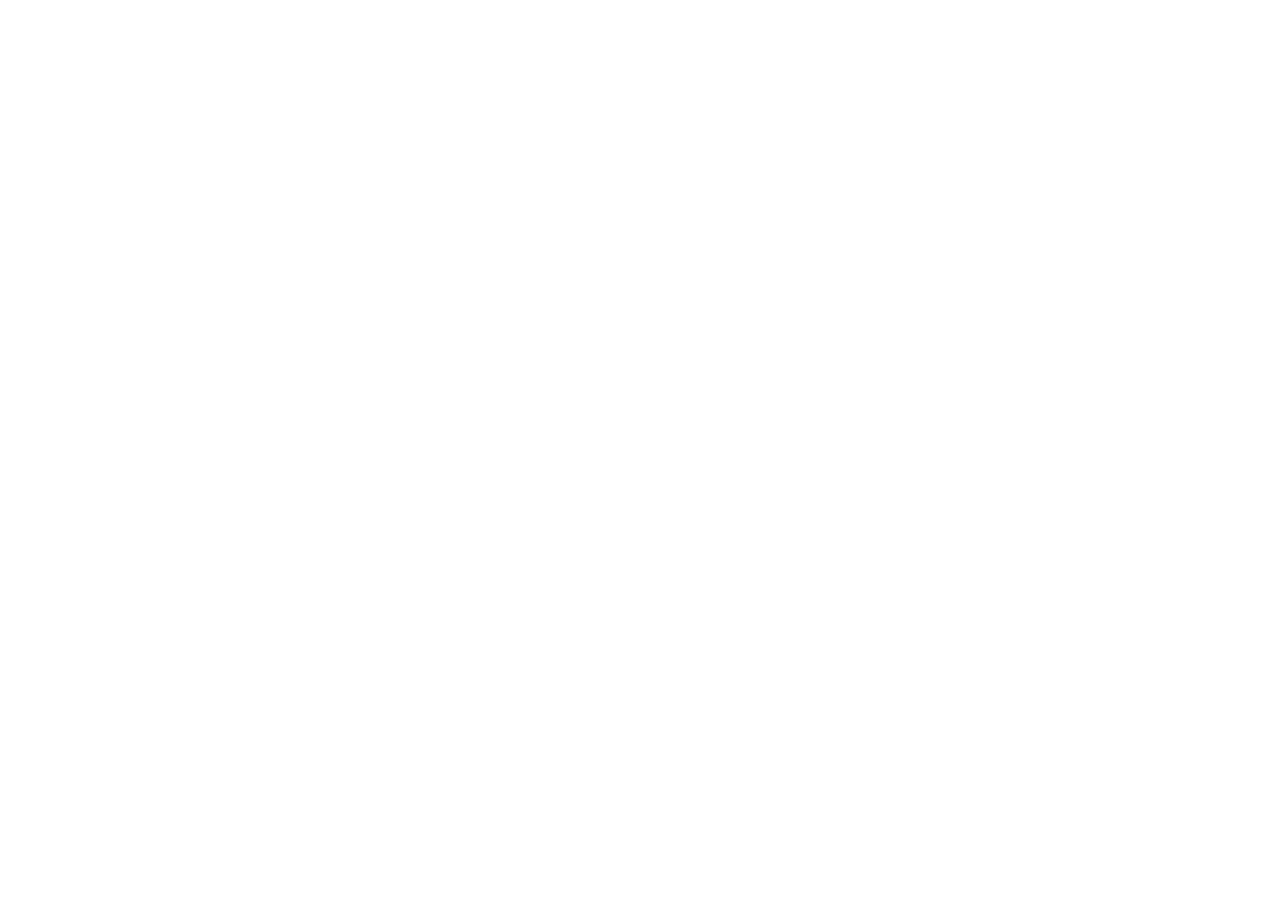
==== 1.html @ 9599268a "выполнил основные задания(forEach/sort/filter) и доп задания" ====
<!DOCTYPE html>
<html lang="en">

<head>
  <meta charset="UTF-8">
  <title>Homework</title>
</head>

<body>
  <!--
Обязательное задание.

Необходимо с помощью цикла for вывести следующие 11 строк в консоль:
0 – это ноль
1 – нечетное число
2 – четное число
3 – нечетное число
…
10 – четное число
-->
  <script>
    "use strict";
    for (let a = 0; a < 11; a++) {
      if (a === 0) {
        console.log(a + ' - это ноль');
      }
      else if (a % 2 === 0) {
        console.log(a + ' - это четное');
      }
      else {
        console.log(a + ' - это нечетное');
      }
    }
  </script>
</body>

</html>
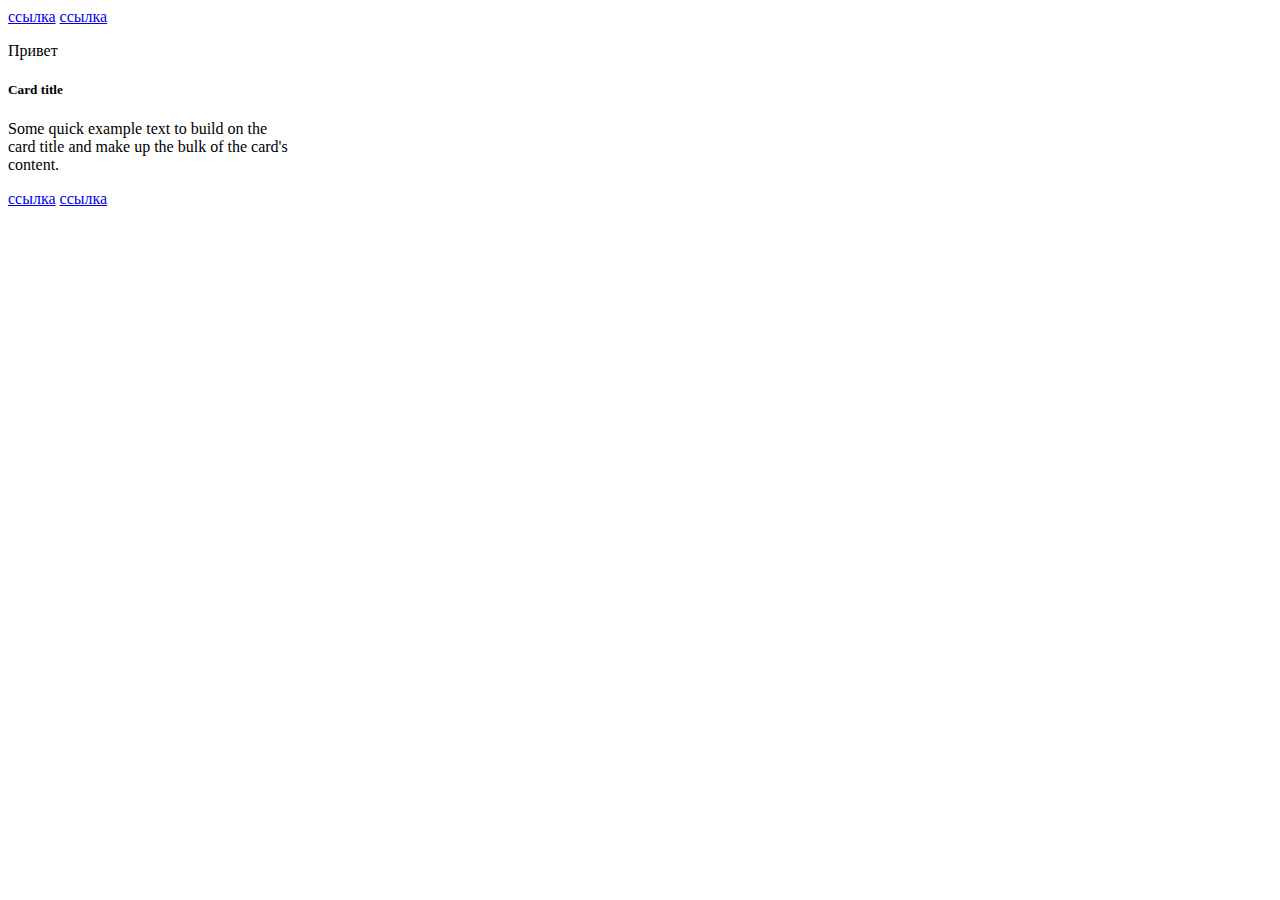
==== commit 86468704: "д/з №5" ====
--- a/1.html
+++ b/1.html
@@ -10,27 +10,90 @@
   <!--
 Обязательное задание.
 
-Необходимо с помощью цикла for вывести следующие 11 строк в консоль:
-0 – это ноль
-1 – нечетное число
-2 – четное число
-3 – нечетное число
-…
-10 – четное число
+Выполнить все задачи в теге script. Комментарии, в которых написаны задачи, не
+стирать, код с решением задачи пишем под комментарием.
 -->
+
+  <a href="#" class="card-link">Card link</a>
+  <a href="#" class="card-link">Another link</a>
+
+  <div class="card" style="width: 18rem;">
+    <div class="card-body">
+      <h5 class="card-title" data-number="100">Card title</h5>
+      <h6 class="card-subtitle mb-2 text-muted">Card subtitle</h6>
+      <p class="card-text" data-number="50">
+        Some quick example text to build on the card title and make up the bulk of the card's
+        content.
+      </p>
+      <a href="#" id="super_link" class="card-link">Card link</a>
+      <a href="#" class="card-link" data-number="50">Another link</a>
+    </div>
+  </div>
+
   <script>
     "use strict";
-    for (let a = 0; a < 11; a++) {
-      if (a === 0) {
-        console.log(a + ' - это ноль');
-      }
-      else if (a % 2 === 0) {
-        console.log(a + ' - это четное');
-      }
-      else {
-        console.log(a + ' - это нечетное');
-      }
-    }
+
+    /*
+    1. Найти по id, используя getElementById, элемент с id равным "super_link" и
+    вывести этот элемент в консоль.
+     */
+
+    console.log(document.getElementById('super_link'));
+
+    /*
+    2. Внутри всех элементов на странице, которые имеют класс "card-link",
+    поменяйте текст внутри элемента на "ссылка".
+     */
+
+    const classLinks = document.querySelectorAll('.card-link');
+    classLinks.forEach(function (links) {
+      links.textContent = 'ссылка';
+    });
+
+    /*
+    3. Найти все элементы на странице с классом "card-link", которые лежат в
+    элементе с классом "card-body" и вывести полученную коллекцию в консоль.
+     */
+
+    console.log(document.querySelectorAll('.card-body .card-link'));
+
+    /*
+    4. Найти первый попавшийся элемент на странице у которого есть атрибут
+    data-number со значением 50 и вывести его в консоль.
+     */
+
+    console.log(document.querySelector("[data-number='50']"));
+
+    /*
+    5. Выведите содержимое тега title в консоль.
+     */
+
+    console.log(document.querySelector('title').innerHTML);
+
+    /*
+    6. Получите элемент с классом "card-title" и выведите его родительский узел
+    в консоль.
+     */
+    const childTitle = document.querySelector('.card-title');
+    console.log(childTitle.parentNode);
+
+
+    /*
+    7. Создайте тег `p`, запишите внутри него текст "Привет" и добавьте созданный
+    тег в начало элемента, который имеет класс "card".
+     */
+
+    const parCard = document.querySelector('.card');
+    const newP = document.createElement('p');
+    newP.innerHTML = '<p>Привет</p>';
+    parCard.prepend(newP);
+
+    /*
+    8. Удалите тег h6 на странице.
+     */
+
+    document.querySelector('h6').remove();
+
   </script>
 </body>
 
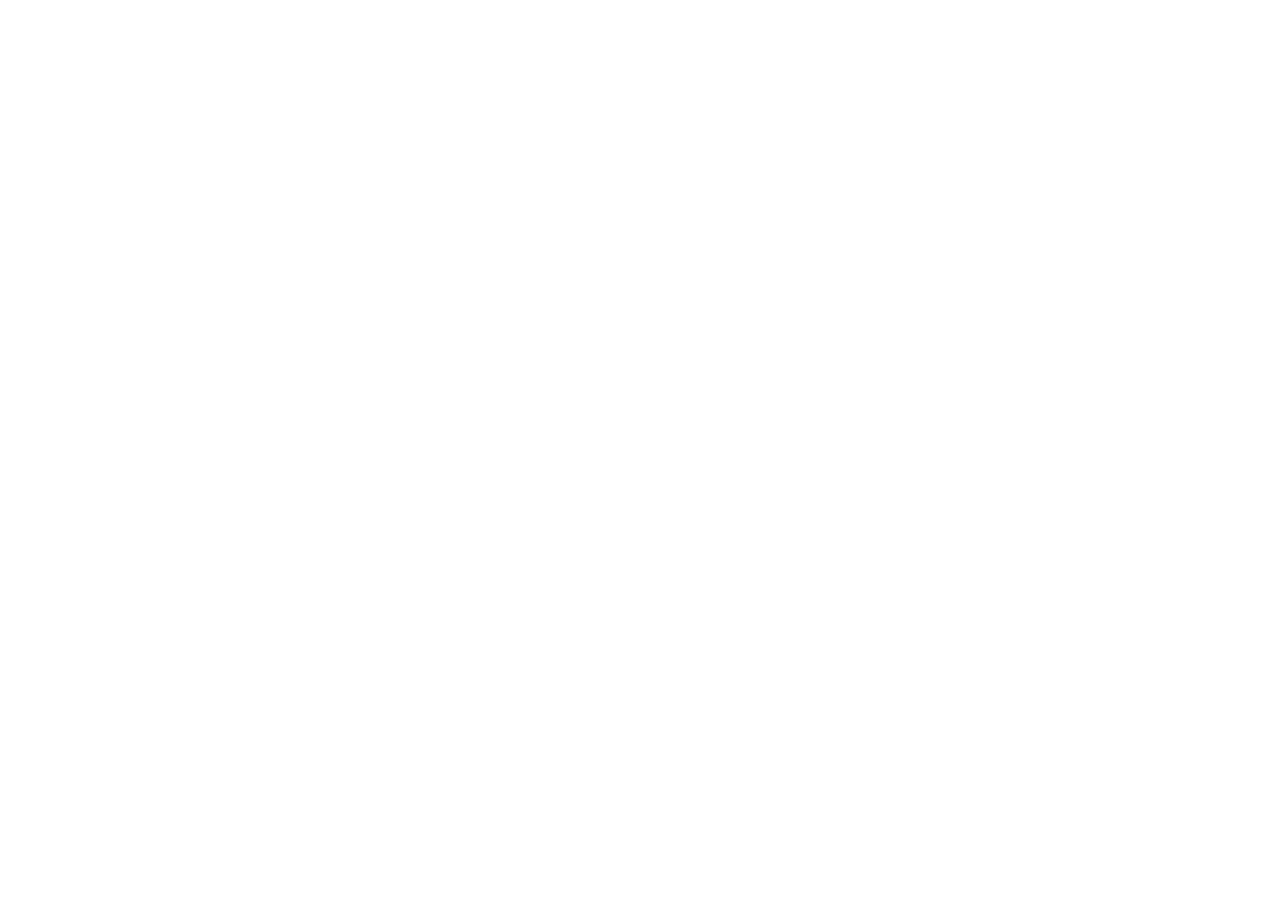
==== commit 265e978b: "Merge pull request #4 from codeburner13/lesson4" ====
--- a/1.html
+++ b/1.html
@@ -10,89 +10,66 @@
   <!--
 Обязательное задание.
 
-Выполнить все задачи в теге script. Комментарии, в которых написаны задачи, не
-стирать, код с решением задачи пишем под комментарием.
+Необходимо данное задание выполнить в es5 стиле и в es6 стиле.
+Необходимо создать функцию-конструктор/класс для продукта.
+Названия: `ProductES5` для es5 стиля, `ProductES6` для es6 стиля.
+При создании объекта от функции-конструктора/класса необходимо передавать имя
+и цену товара, эта информация должна быть сохранена в объекте.
+Также у объекта должна быть возможность выполнить метод `make25Discount`, данный
+метод должен уменьшать стоимость продукта на 25%.
+Необходимо продемонстрировать работу с объектом (в свободной форме).
 -->
-
-  <a href="#" class="card-link">Card link</a>
-  <a href="#" class="card-link">Another link</a>
-
-  <div class="card" style="width: 18rem;">
-    <div class="card-body">
-      <h5 class="card-title" data-number="100">Card title</h5>
-      <h6 class="card-subtitle mb-2 text-muted">Card subtitle</h6>
-      <p class="card-text" data-number="50">
-        Some quick example text to build on the card title and make up the bulk of the card's
-        content.
-      </p>
-      <a href="#" id="super_link" class="card-link">Card link</a>
-      <a href="#" class="card-link" data-number="50">Another link</a>
-    </div>
-  </div>
-
   <script>
     "use strict";
+    /*
+    function ProductES5(game, price) {
+      this.game = game;
+      this.price = price;
+    }
 
-    /*
-    1. Найти по id, используя getElementById, элемент с id равным "super_link" и
-    вывести этот элемент в консоль.
-     */
+    ProductES5.prototype.show = function () {
+      console.log('Название игры: ' + this.game);
+      console.log('Цена игры ' + this.game + ': ' + this.price);
+    };
 
-    console.log(document.getElementById('super_link'));
+    ProductES5.prototype.make25Discount = function () {
+      console.log('Цена игры ' + this.game + 'со скидкой: ' + (this.price *= 0.75));
+    }
 
-    /*
-    2. Внутри всех элементов на странице, которые имеют класс "card-link",
-    поменяйте текст внутри элемента на "ссылка".
-     */
+    const obj1 = new ProductES5('S.T.A.L.K.E.R. 2 ', 300);
+    obj1.show();
 
-    const classLinks = document.querySelectorAll('.card-link');
-    classLinks.forEach(function (links) {
-      links.textContent = 'ссылка';
-    });
+    const obj2 = new ProductES5('The Witcher ', 200);
+    obj2.show();
 
-    /*
-    3. Найти все элементы на странице с классом "card-link", которые лежат в
-    элементе с классом "card-body" и вывести полученную коллекцию в консоль.
-     */
+    obj1.make25Discount();
+    obj2.make25Discount();
+    */
 
-    console.log(document.querySelectorAll('.card-body .card-link'));
+    class ProductES6 {
+      constructor(game, price) {
+        this.game = game;
+        this.price = price;
+      }
 
-    /*
-    4. Найти первый попавшийся элемент на странице у которого есть атрибут
-    data-number со значением 50 и вывести его в консоль.
-     */
+      show() {
+        console.log('Название игры: ' + this.game);
+        console.log('Цена игры ' + this.game + ': ' + this.price);
+      }
 
-    console.log(document.querySelector("[data-number='50']"));
+      make25Discount() {
+        console.log('Цена игры ' + this.game + 'со скидкой: ' + (this.price *= 0.75))
+      }
+    }
 
-    /*
-    5. Выведите содержимое тега title в консоль.
-     */
+    const obj1 = new ProductES6('S.T.A.L.K.E.R. 2 ', 300);
+    obj1.show();
 
-    console.log(document.querySelector('title').innerHTML);
+    const obj2 = new ProductES6('The Witcher ', 200);
+    obj2.show();
 
-    /*
-    6. Получите элемент с классом "card-title" и выведите его родительский узел
-    в консоль.
-     */
-    const childTitle = document.querySelector('.card-title');
-    console.log(childTitle.parentNode);
-
-
-    /*
-    7. Создайте тег `p`, запишите внутри него текст "Привет" и добавьте созданный
-    тег в начало элемента, который имеет класс "card".
-     */
-
-    const parCard = document.querySelector('.card');
-    const newP = document.createElement('p');
-    newP.innerHTML = '<p>Привет</p>';
-    parCard.prepend(newP);
-
-    /*
-    8. Удалите тег h6 на странице.
-     */
-
-    document.querySelector('h6').remove();
+    obj1.make25Discount();
+    obj2.make25Discount();
 
   </script>
 </body>
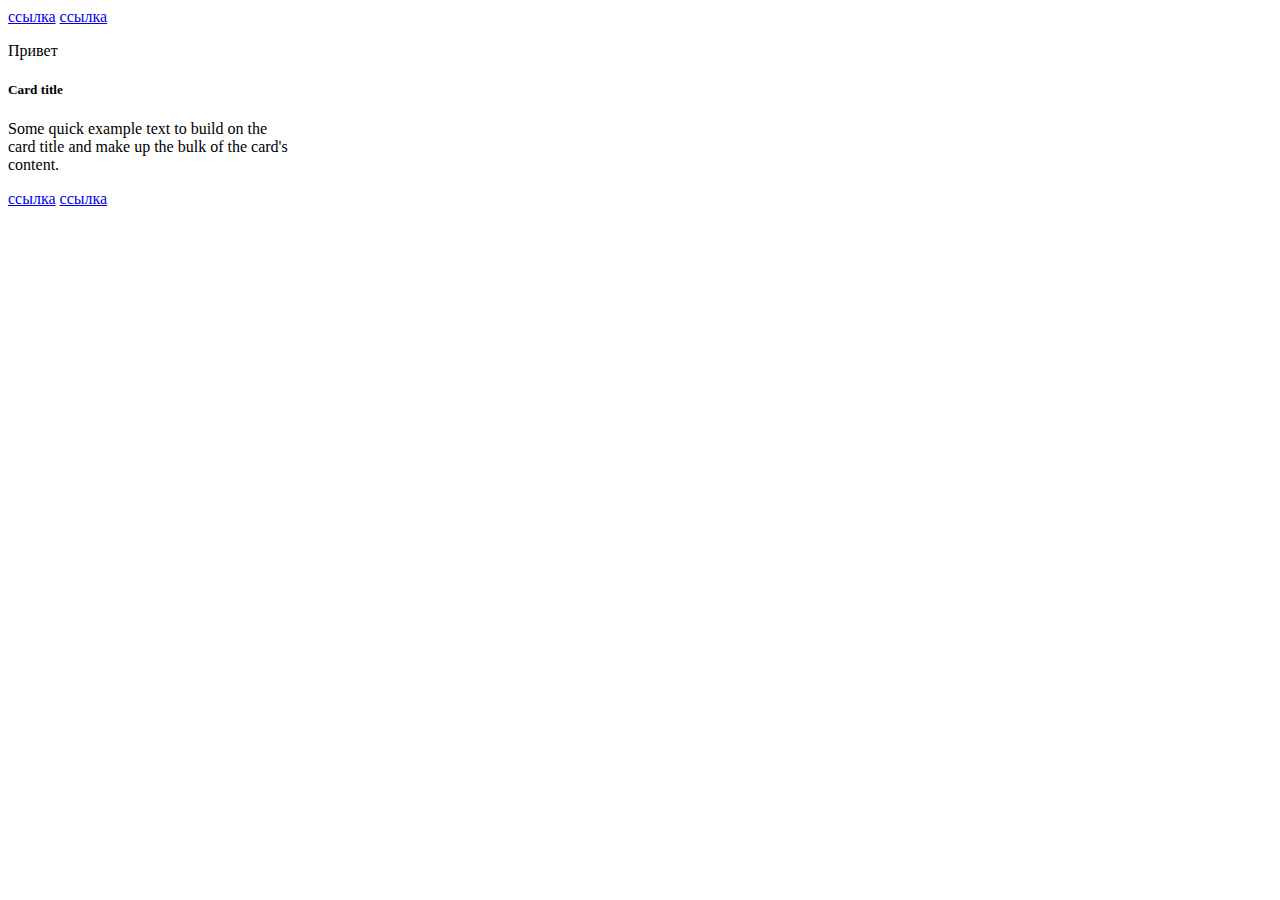
==== commit 02d46c09: "Merge pull request #5 from codeburner13/lesson5" ====
--- a/1.html
+++ b/1.html
@@ -10,66 +10,89 @@
   <!--
 Обязательное задание.
 
-Необходимо данное задание выполнить в es5 стиле и в es6 стиле.
-Необходимо создать функцию-конструктор/класс для продукта.
-Названия: `ProductES5` для es5 стиля, `ProductES6` для es6 стиля.
-При создании объекта от функции-конструктора/класса необходимо передавать имя
-и цену товара, эта информация должна быть сохранена в объекте.
-Также у объекта должна быть возможность выполнить метод `make25Discount`, данный
-метод должен уменьшать стоимость продукта на 25%.
-Необходимо продемонстрировать работу с объектом (в свободной форме).
+Выполнить все задачи в теге script. Комментарии, в которых написаны задачи, не
+стирать, код с решением задачи пишем под комментарием.
 -->
+
+  <a href="#" class="card-link">Card link</a>
+  <a href="#" class="card-link">Another link</a>
+
+  <div class="card" style="width: 18rem;">
+    <div class="card-body">
+      <h5 class="card-title" data-number="100">Card title</h5>
+      <h6 class="card-subtitle mb-2 text-muted">Card subtitle</h6>
+      <p class="card-text" data-number="50">
+        Some quick example text to build on the card title and make up the bulk of the card's
+        content.
+      </p>
+      <a href="#" id="super_link" class="card-link">Card link</a>
+      <a href="#" class="card-link" data-number="50">Another link</a>
+    </div>
+  </div>
+
   <script>
     "use strict";
+
     /*
-    function ProductES5(game, price) {
-      this.game = game;
-      this.price = price;
-    }
+    1. Найти по id, используя getElementById, элемент с id равным "super_link" и
+    вывести этот элемент в консоль.
+     */
 
-    ProductES5.prototype.show = function () {
-      console.log('Название игры: ' + this.game);
-      console.log('Цена игры ' + this.game + ': ' + this.price);
-    };
+    console.log(document.getElementById('super_link'));
 
-    ProductES5.prototype.make25Discount = function () {
-      console.log('Цена игры ' + this.game + 'со скидкой: ' + (this.price *= 0.75));
-    }
+    /*
+    2. Внутри всех элементов на странице, которые имеют класс "card-link",
+    поменяйте текст внутри элемента на "ссылка".
+     */
 
-    const obj1 = new ProductES5('S.T.A.L.K.E.R. 2 ', 300);
-    obj1.show();
+    const classLinks = document.querySelectorAll('.card-link');
+    classLinks.forEach(function (links) {
+      links.textContent = 'ссылка';
+    });
 
-    const obj2 = new ProductES5('The Witcher ', 200);
-    obj2.show();
+    /*
+    3. Найти все элементы на странице с классом "card-link", которые лежат в
+    элементе с классом "card-body" и вывести полученную коллекцию в консоль.
+     */
 
-    obj1.make25Discount();
-    obj2.make25Discount();
-    */
+    console.log(document.querySelectorAll('.card-body .card-link'));
 
-    class ProductES6 {
-      constructor(game, price) {
-        this.game = game;
-        this.price = price;
-      }
+    /*
+    4. Найти первый попавшийся элемент на странице у которого есть атрибут
+    data-number со значением 50 и вывести его в консоль.
+     */
 
-      show() {
-        console.log('Название игры: ' + this.game);
-        console.log('Цена игры ' + this.game + ': ' + this.price);
-      }
+    console.log(document.querySelector("[data-number='50']"));
 
-      make25Discount() {
-        console.log('Цена игры ' + this.game + 'со скидкой: ' + (this.price *= 0.75))
-      }
-    }
+    /*
+    5. Выведите содержимое тега title в консоль.
+     */
 
-    const obj1 = new ProductES6('S.T.A.L.K.E.R. 2 ', 300);
-    obj1.show();
+    console.log(document.querySelector('title').innerHTML);
 
-    const obj2 = new ProductES6('The Witcher ', 200);
-    obj2.show();
+    /*
+    6. Получите элемент с классом "card-title" и выведите его родительский узел
+    в консоль.
+     */
+    const childTitle = document.querySelector('.card-title');
+    console.log(childTitle.parentNode);
 
-    obj1.make25Discount();
-    obj2.make25Discount();
+
+    /*
+    7. Создайте тег `p`, запишите внутри него текст "Привет" и добавьте созданный
+    тег в начало элемента, который имеет класс "card".
+     */
+
+    const parCard = document.querySelector('.card');
+    const newP = document.createElement('p');
+    newP.innerHTML = '<p>Привет</p>';
+    parCard.prepend(newP);
+
+    /*
+    8. Удалите тег h6 на странице.
+     */
+
+    document.querySelector('h6').remove();
 
   </script>
 </body>
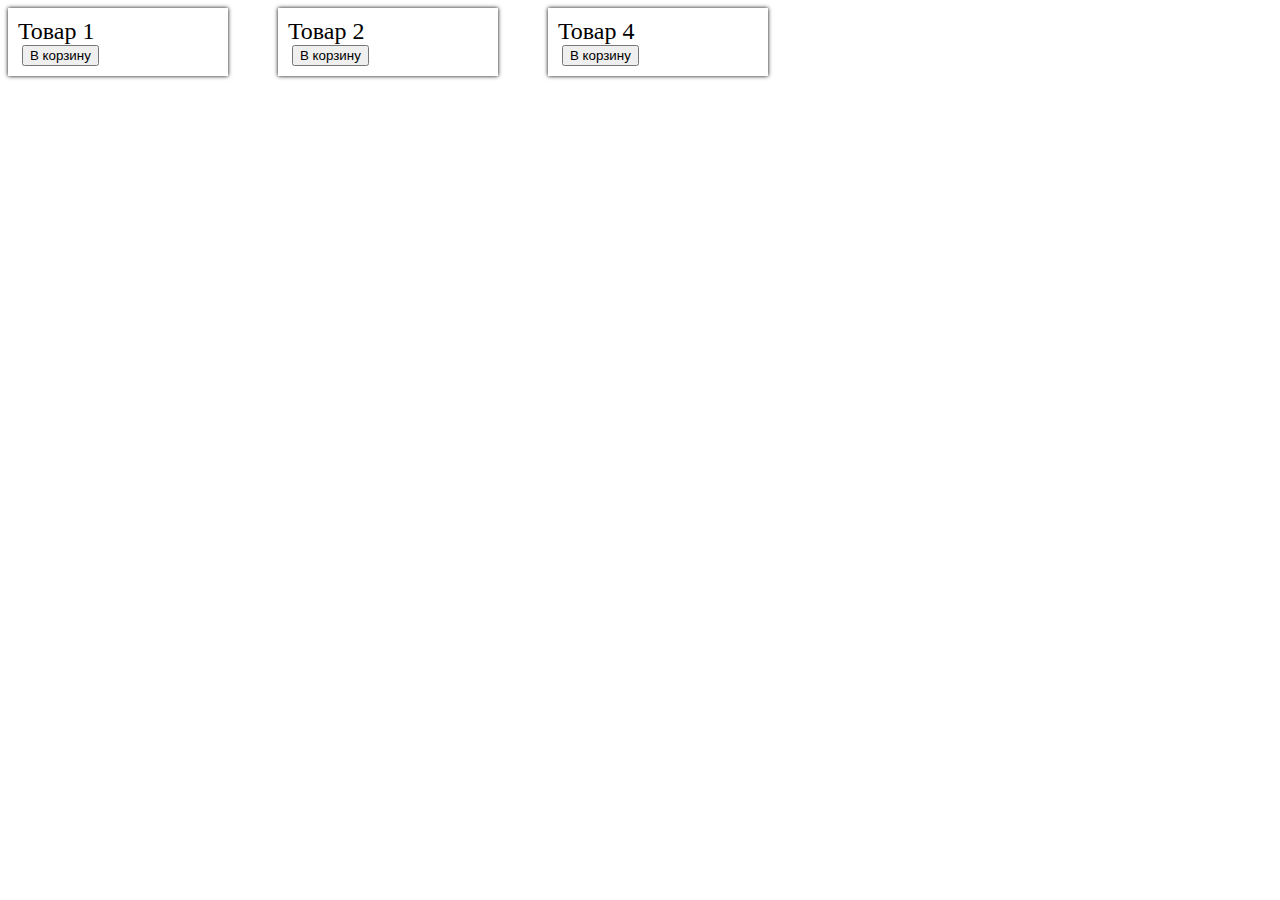
==== commit 9399bb48: "д/з №6" ====
--- a/1.html
+++ b/1.html
@@ -4,6 +4,15 @@
 <head>
   <meta charset="UTF-8">
   <title>Homework</title>
+  <style>
+    .product {
+      width: 200px;
+      padding: 10px;
+      float: left;
+      margin-right: 30px;
+      box-shadow: 0 0 4px black;
+    }
+  </style>
 </head>
 
 <body>
@@ -13,86 +22,77 @@
 Выполнить все задачи в теге script. Комментарии, в которых написаны задачи, не
 стирать, код с решением задачи пишем под комментарием.
 -->
-
-  <a href="#" class="card-link">Card link</a>
-  <a href="#" class="card-link">Another link</a>
-
-  <div class="card" style="width: 18rem;">
-    <div class="card-body">
-      <h5 class="card-title" data-number="100">Card title</h5>
-      <h6 class="card-subtitle mb-2 text-muted">Card subtitle</h6>
-      <p class="card-text" data-number="50">
-        Some quick example text to build on the card title and make up the bulk of the card's
-        content.
-      </p>
-      <a href="#" id="super_link" class="card-link">Card link</a>
-      <a href="#" class="card-link" data-number="50">Another link</a>
-    </div>
+  <div class="product">
+    <div class="productName">Товар 1</div>
+    <img src="http://lorempixel.com/200/300/food/1/" alt="">
+    <button>В корзину</button>
+  </div>
+  <div class="product">
+    <div class="productName">Товар 2</div>
+    <img src="http://lorempixel.com/200/300/food/2/" alt="">
+    <button>В корзину</button>
+  </div>
+  <div class="product">
+    <div class="productName">Товар 3</div>
+    <img src="http://lorempixel.com/200/300/food/3/" alt="">
+    <button>В корзину</button>
   </div>
 
   <script>
     "use strict";
 
     /*
-    1. Найти по id, используя getElementById, элемент с id равным "super_link" и
-    вывести этот элемент в консоль.
+    1. Установите всем элементам с классом "productName" размер шрифта 24px.
      */
 
-    console.log(document.getElementById('super_link'));
-
-    /*
-    2. Внутри всех элементов на странице, которые имеют класс "card-link",
-    поменяйте текст внутри элемента на "ссылка".
-     */
-
-    const classLinks = document.querySelectorAll('.card-link');
-    classLinks.forEach(function (links) {
-      links.textContent = 'ссылка';
+    const forShrift = document.querySelectorAll('.productName');
+    forShrift.forEach(function (shrifti) {
+      shrifti.style.fontSize = '24px';
     });
 
     /*
-    3. Найти все элементы на странице с классом "card-link", которые лежат в
-    элементе с классом "card-body" и вывести полученную коллекцию в консоль.
+    2. Установите всем элементам с классом "product" внешний отступ справа 50px.
      */
 
-    console.log(document.querySelectorAll('.card-body .card-link'));
+    const marRig = document.querySelectorAll('.product');
+    marRig.forEach(function (retreat) {
+      retreat.style.marginRight = '50px';
+    });
 
     /*
-    4. Найти первый попавшийся элемент на странице у которого есть атрибут
-    data-number со значением 50 и вывести его в консоль.
+    3. При клике на кнопку "В корзину" название кнопки должно поменяться на
+    "Добавлено" и кнопка должна стать неактивной.
      */
 
-    console.log(document.querySelector("[data-number='50']"));
+    document.addEventListener('click', basketCart => {
+      const baton = basketCart.target;
+      if (baton.tagName !== "BUTTON") {
+        return;
+      }
+      baton.textContent = 'Добавлено';
+      baton.disabled = true;
+    });
 
     /*
-    5. Выведите содержимое тега title в консоль.
+    4. Создайте полную (глубокую) копию элемента с классом product, измените в
+    этой копии путь до картинки на:
+    http://lorempixel.com/200/300/food/4/
+    Поставьте название товара в данной копии "Товар 4" и замените последний
+    отображенный товар на странице на созданную копию. У данной копии также
+    должен правильно работать код из 3-го задания.
      */
 
-    console.log(document.querySelector('title').innerHTML);
+    const copyPaste = document.querySelector('.product').cloneNode(true);
+    copyPaste.querySelector('img').src = 'http://lorempixel.com/200/300/food/4/';
+    copyPaste.querySelector('.productName').textContent = 'Товар 4';
+    document.querySelector('.product:last-of-type').replaceWith(copyPaste);
 
     /*
-    6. Получите элемент с классом "card-title" и выведите его родительский узел
-    в консоль.
-     */
-    const childTitle = document.querySelector('.card-title');
-    console.log(childTitle.parentNode);
-
-
-    /*
-    7. Создайте тег `p`, запишите внутри него текст "Привет" и добавьте созданный
-    тег в начало элемента, который имеет класс "card".
+    5. По истечению 2 секунд с момента открытия страницы первый товар должен быть
+    удален из html.
      */
 
-    const parCard = document.querySelector('.card');
-    const newP = document.createElement('p');
-    newP.innerHTML = '<p>Привет</p>';
-    parCard.prepend(newP);
-
-    /*
-    8. Удалите тег h6 на странице.
-     */
-
-    document.querySelector('h6').remove();
+    setTimeout(() => document.querySelector('.product').remove(), 2000);
 
   </script>
 </body>
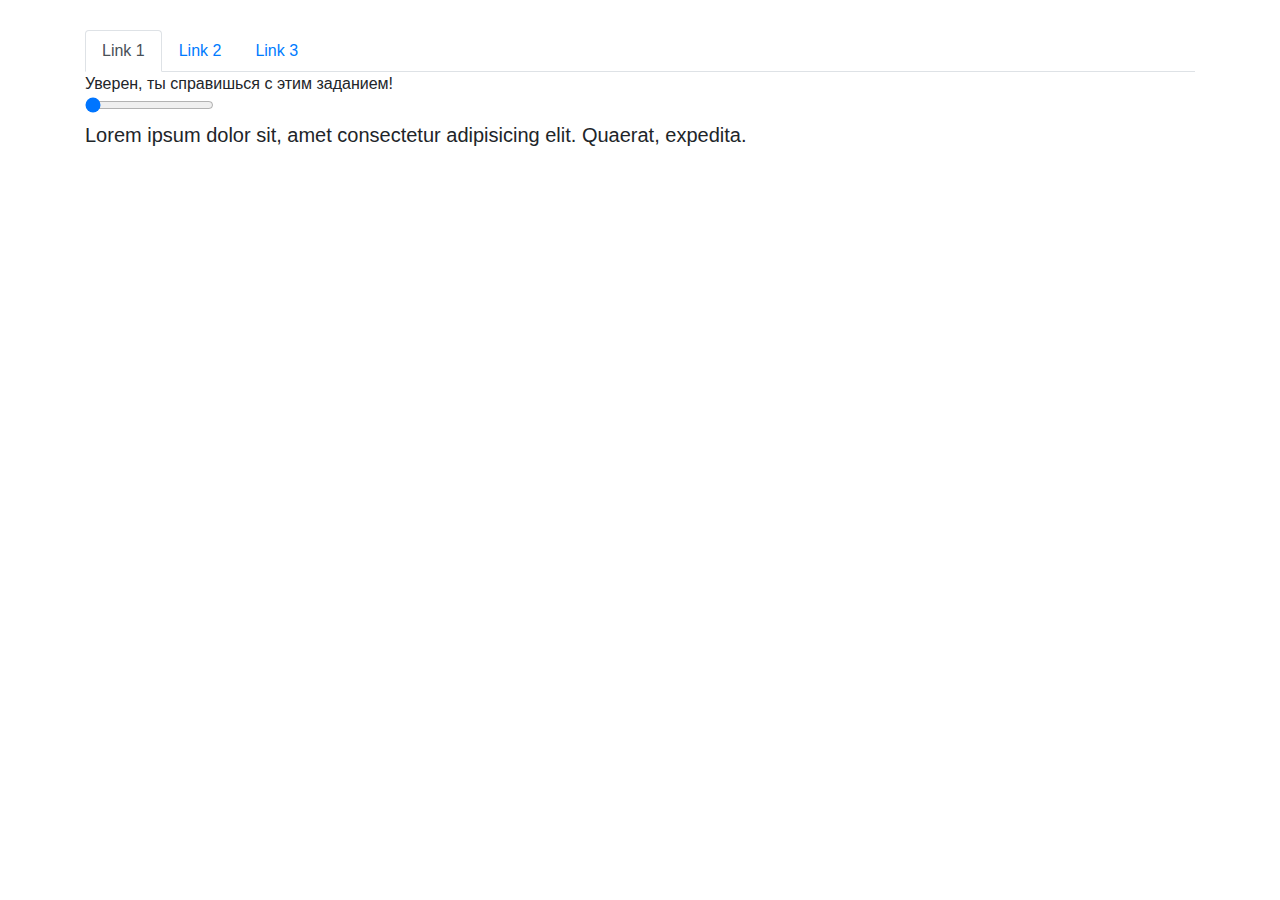
==== commit 1c302efd: "д/з 7: выполнены обязательные и дополнительные задания" ====
--- a/1.html
+++ b/1.html
@@ -4,13 +4,11 @@
 <head>
   <meta charset="UTF-8">
   <title>Homework</title>
+  <link rel="stylesheet" href="https://stackpath.bootstrapcdn.com/bootstrap/4.5.2/css/bootstrap.min.css"
+    integrity="sha384-JcKb8q3iqJ61gNV9KGb8thSsNjpSL0n8PARn9HuZOnIxN0hoP+VmmDGMN5t9UJ0Z" crossorigin="anonymous">
   <style>
-    .product {
-      width: 200px;
-      padding: 10px;
-      float: left;
-      margin-right: 30px;
-      box-shadow: 0 0 4px black;
+    .nav {
+      margin-top: 30px;
     }
   </style>
 </head>
@@ -22,77 +20,64 @@
 Выполнить все задачи в теге script. Комментарии, в которых написаны задачи, не
 стирать, код с решением задачи пишем под комментарием.
 -->
-  <div class="product">
-    <div class="productName">Товар 1</div>
-    <img src="http://lorempixel.com/200/300/food/1/" alt="">
-    <button>В корзину</button>
-  </div>
-  <div class="product">
-    <div class="productName">Товар 2</div>
-    <img src="http://lorempixel.com/200/300/food/2/" alt="">
-    <button>В корзину</button>
-  </div>
-  <div class="product">
-    <div class="productName">Товар 3</div>
-    <img src="http://lorempixel.com/200/300/food/3/" alt="">
-    <button>В корзину</button>
+  <div class="container">
+    <ul class="nav nav-tabs">
+      <li class="nav-item" data-text="T1">
+        <a class="nav-link active" href="#">Link 1</a>
+      </li>
+      <li class="nav-item" data-text="X6">
+        <a class="nav-link" href="#">Link 2</a>
+      </li>
+      <li class="nav-item" data-text="H99">
+        <a class="nav-link" href="#">Link 3</a>
+      </li>
+    </ul>
+
+    <div class="text">Уверен, ты справишься с этим заданием!</div>
+
+    <input type="range" min="20" max="100">
+    <div id="inputDiv" style="font-size: 20px;">
+      Lorem ipsum dolor sit, amet consectetur adipisicing elit. Quaerat, expedita.
+    </div>
   </div>
 
   <script>
     "use strict";
 
     /*
-    1. Установите всем элементам с классом "productName" размер шрифта 24px.
-     */
+    1. Необходимо сделать так, чтобы при клике на элемент с классом "nav-link",
+    данному элементу ставился класс "active", при этом у всех других элементов с
+    классом nav-link данный элемент отсутствовал, необходимо использовать
+    делегирование события.
+    Также необходимо чтобы в div с классом text ставился нужный текст, который
+    прописан в объекте panelText (вам необходимо определить самостоятельно, что
+    общего между данной в html версткой и объектом ниже).
+    */
+    const panelText = {
+      T1: "Уверен, ты справишься с этим заданием!",
+      X6: "Знаю, программирование это нелегко.",
+      H99: "Однако, программирование, в итоге, принесет свои плоды.",
+    };
 
-    const forShrift = document.querySelectorAll('.productName');
-    forShrift.forEach(function (shrifti) {
-      shrifti.style.fontSize = '24px';
+    let actAd = document.querySelector('.nav-link.active');
+    const txtDi = document.querySelector('.text');
+    document.querySelector('.nav-tabs').addEventListener('click', e => {
+      e.target.classList.contains('nav-link');
+      actAd.classList.remove('active') && e.target.classList.add('active');
+      actAd = e.target;
+      txtDi.textContent = panelText[actAd.parentElement.dataset.text];
     });
 
     /*
-    2. Установите всем элементам с классом "product" внешний отступ справа 50px.
+    2. Необходимо сделать так, чтобы при изменении input'а менялся и размер шрифта
+    у элемента с id="inputDiv". Перемещение ползунка должно плавно увеличивать
+    шрифт у текста.
      */
 
-    const marRig = document.querySelectorAll('.product');
-    marRig.forEach(function (retreat) {
-      retreat.style.marginRight = '50px';
-    });
-
-    /*
-    3. При клике на кнопку "В корзину" название кнопки должно поменяться на
-    "Добавлено" и кнопка должна стать неактивной.
-     */
-
-    document.addEventListener('click', basketCart => {
-      const baton = basketCart.target;
-      if (baton.tagName !== "BUTTON") {
-        return;
-      }
-      baton.textContent = 'Добавлено';
-      baton.disabled = true;
-    });
-
-    /*
-    4. Создайте полную (глубокую) копию элемента с классом product, измените в
-    этой копии путь до картинки на:
-    http://lorempixel.com/200/300/food/4/
-    Поставьте название товара в данной копии "Товар 4" и замените последний
-    отображенный товар на странице на созданную копию. У данной копии также
-    должен правильно работать код из 3-го задания.
-     */
-
-    const copyPaste = document.querySelector('.product').cloneNode(true);
-    copyPaste.querySelector('img').src = 'http://lorempixel.com/200/300/food/4/';
-    copyPaste.querySelector('.productName').textContent = 'Товар 4';
-    document.querySelector('.product:last-of-type').replaceWith(copyPaste);
-
-    /*
-    5. По истечению 2 секунд с момента открытия страницы первый товар должен быть
-    удален из html.
-     */
-
-    setTimeout(() => document.querySelector('.product').remove(), 2000);
+    const sherift = document.querySelector('input');
+    sherift.value = '10';
+    const elDivo = document.getElementById('inputDiv');
+    sherift.addEventListener('input', e => { elDivo.style.fontSize = e.target.value + 'px' });
 
   </script>
 </body>
